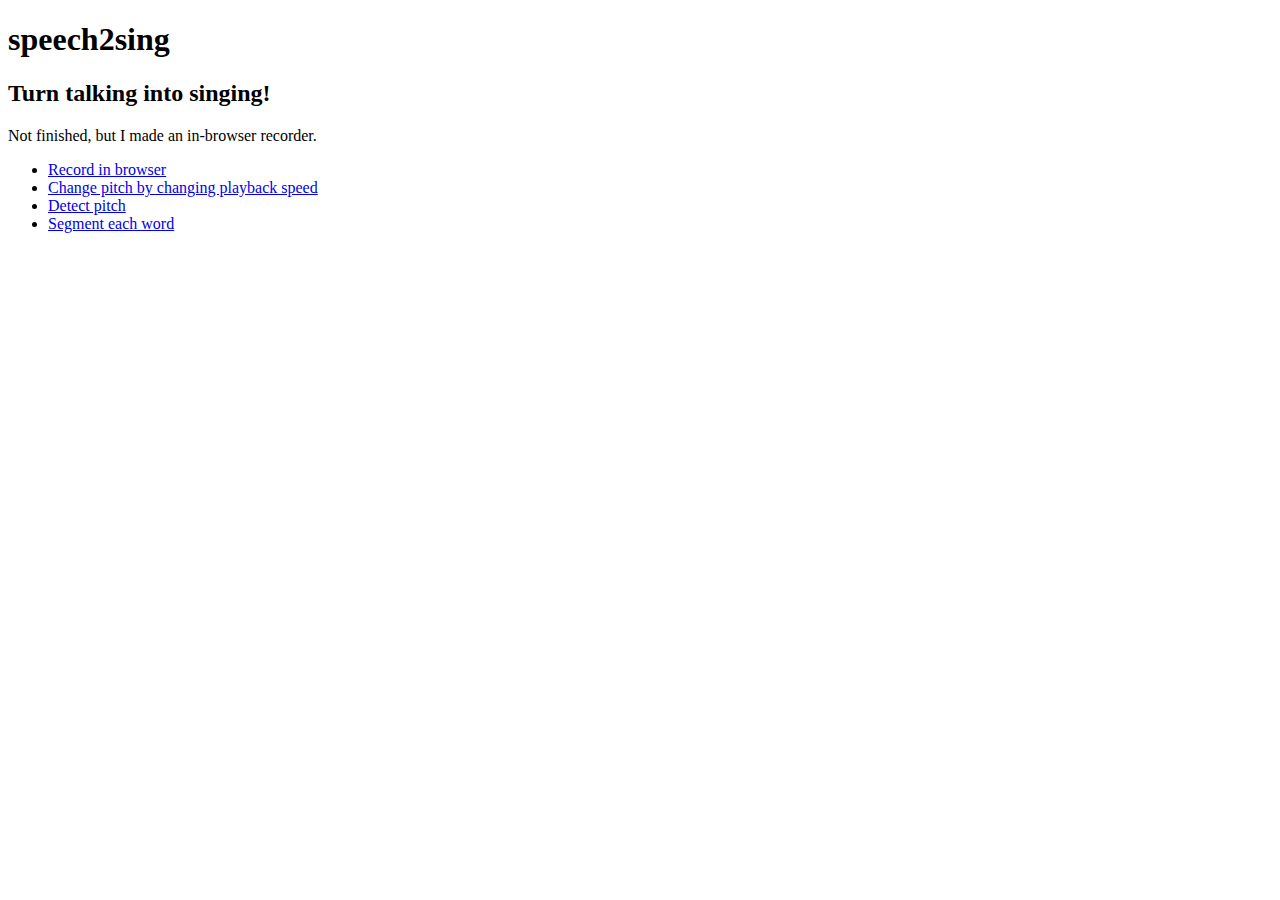
==== index.html @ b308e473 "segment init" ====
<!DOCTYPE html>
<html>
<head>
  <meta charset="utf-8">
  <meta name="viewport" content="width=device-width, initial-scale=1.0">
  <title>speech2sing</title>
</head>
<body>
  <h1>speech2sing</h1>
  <h2>Turn talking into singing!</h2>
  <p>Not finished, but I made an in-browser recorder.</p>
  <ul>
  <li><a href='record.html'>Record in browser</a></li>
  <li><a href='changepitch.html'>Change pitch by changing playback speed</a></li>
  <li><a href='pitch.html'>Detect pitch</a></li>
  <li><a href='segment.html'>Segment each word</a></li>
  </ul>
</body>
</html>
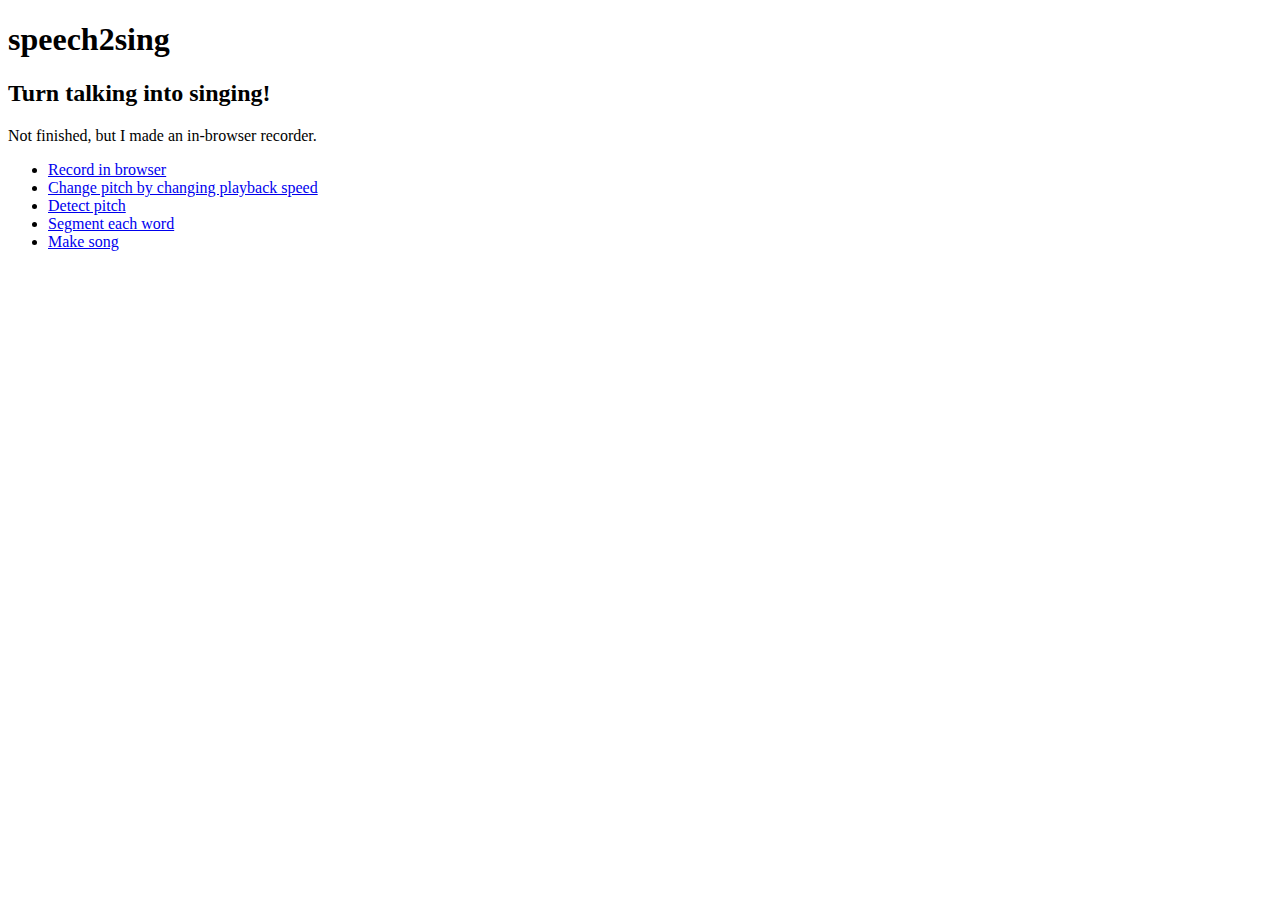
==== commit 37c26ea3: "make song interface prototype" ====
--- a/index.html
+++ b/index.html
@@ -14,6 +14,7 @@
   <li><a href='changepitch.html'>Change pitch by changing playback speed</a></li>
   <li><a href='pitch.html'>Detect pitch</a></li>
   <li><a href='segment.html'>Segment each word</a></li>
+  <li><a href='makesong.html'>Make song</a></li>
   </ul>
 </body>
 </html>
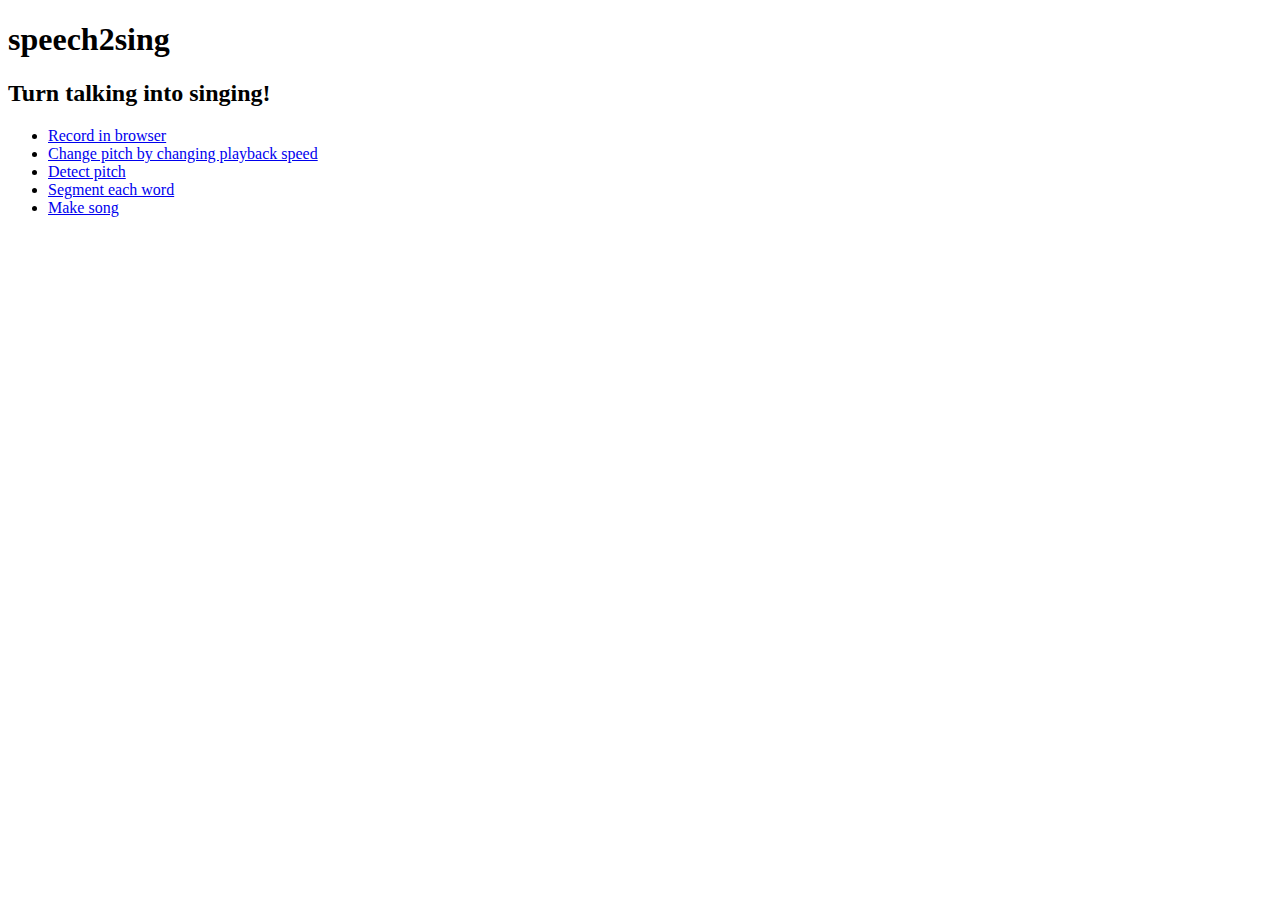
==== commit 22fb40b6: "unify names" ====
--- a/index.html
+++ b/index.html
@@ -8,7 +8,6 @@
 <body>
   <h1>speech2sing</h1>
   <h2>Turn talking into singing!</h2>
-  <p>Not finished, but I made an in-browser recorder.</p>
   <ul>
   <li><a href='record.html'>Record in browser</a></li>
   <li><a href='changepitch.html'>Change pitch by changing playback speed</a></li>
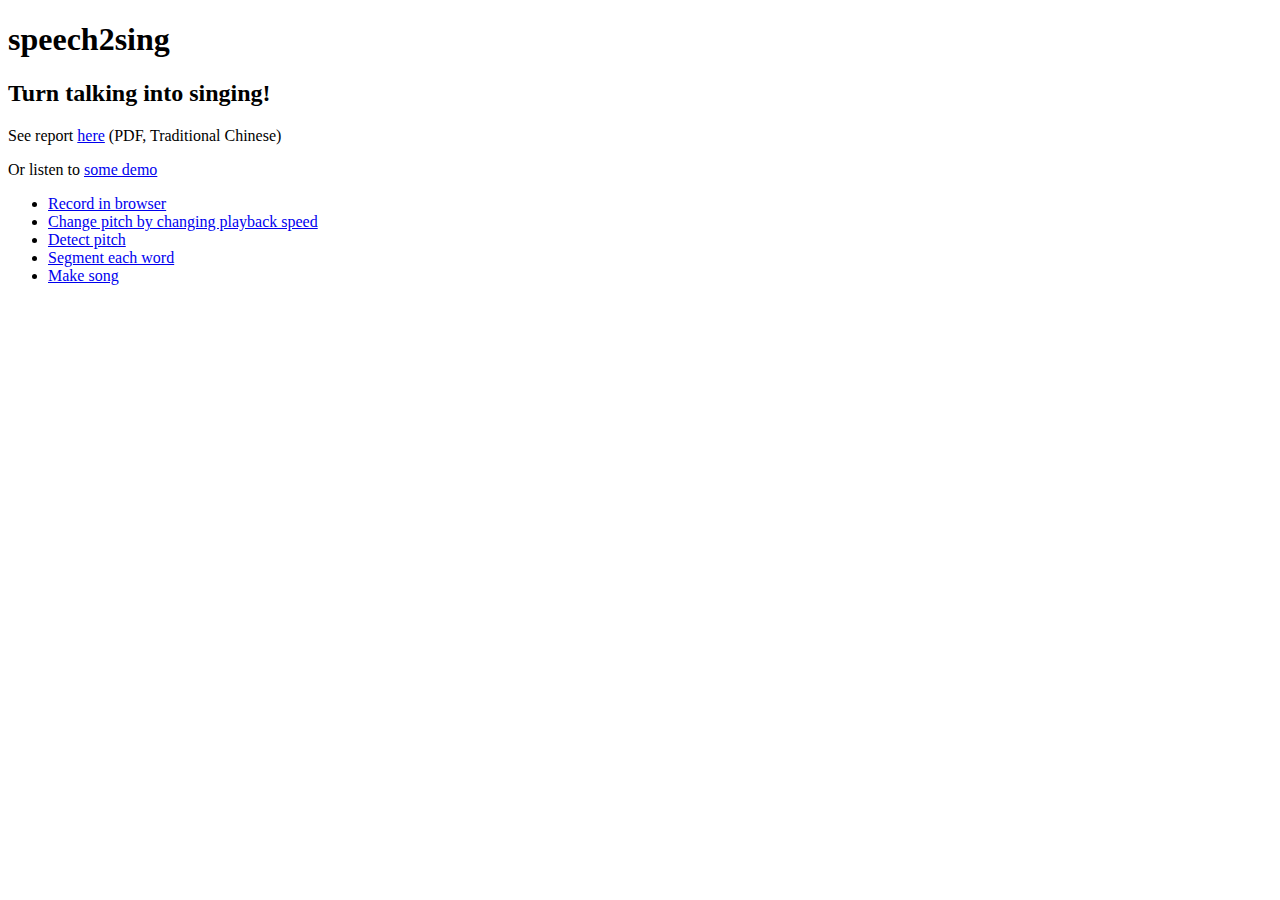
==== commit 75475ee3: "demo songs" ====
--- a/index.html
+++ b/index.html
@@ -8,6 +8,8 @@
 <body>
   <h1>speech2sing</h1>
   <h2>Turn talking into singing!</h2>
+  <p>See report <a href="Report.pdf">here</a> (PDF, Traditional Chinese)</p>
+  <p>Or listen to <a href="demo.html">some demo</a></p>
   <ul>
   <li><a href='record.html'>Record in browser</a></li>
   <li><a href='changepitch.html'>Change pitch by changing playback speed</a></li>
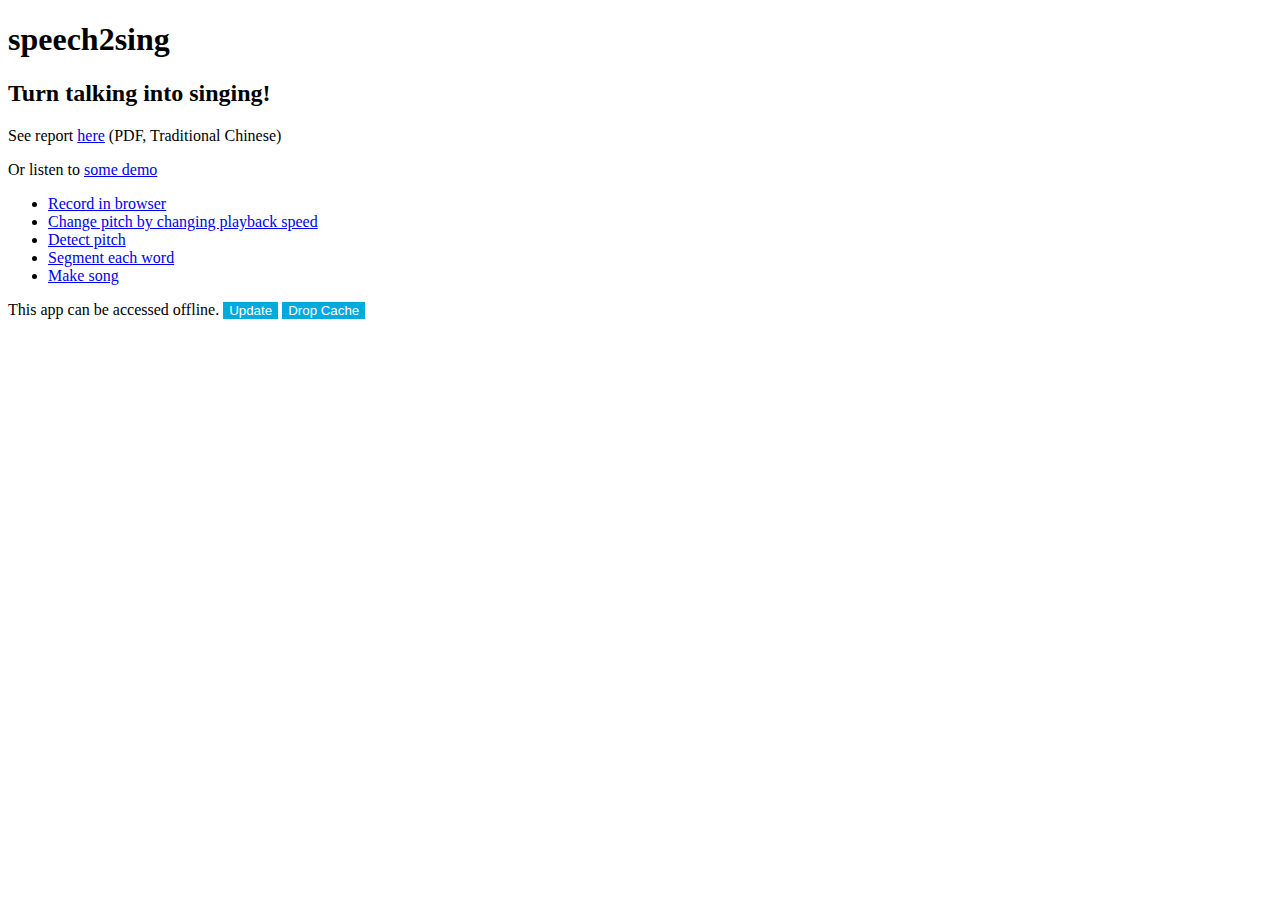
==== commit 8fc9426e: "support offline access" ====
--- a/index.html
+++ b/index.html
@@ -4,6 +4,8 @@
   <meta charset="utf-8">
   <meta name="viewport" content="width=device-width, initial-scale=1.0">
   <title>speech2sing</title>
+  <script src="js/swLoader.js" charset="utf-8"></script>
+  <link rel="stylesheet" href="css/style.css">
 </head>
 <body>
   <h1>speech2sing</h1>
@@ -17,5 +19,31 @@
   <li><a href='segment.html'>Segment each word</a></li>
   <li><a href='makesong.html'>Make song</a></li>
   </ul>
+  <p>
+    <span id=lblCached>This app can be accessed offline.</span>
+    <button id=btnUpdateCache>Update</button>
+    <button id=btnDropCache>Drop Cache</button>
+  </p>
+<script>
+function sendToServiceWorker(cmd) {
+  return fetch(cmd).then(function (ret) {
+    return ret.text();
+  }).then(function (txt) {
+    if (txt === 'ok') return alert('ok'), true;
+    else alert('fail ;-(');
+  })['catch'](function () {
+    alert('service worker might be broken');
+  });
+}
+
+btnUpdateCache.onclick = function () {
+  sendToServiceWorker('cacheControl/update').then(function (yes) {
+    if (yes) location.reload();
+  })
+};
+btnDropCache.onclick = function () {
+  sendToServiceWorker('cacheControl/drop');
+};
+</script>
 </body>
 </html>
--- a/css/style.css
+++ b/css/style.css
@@ -0,0 +1,83 @@
+html, body {
+  margin: 0;
+  padding: 0;
+  box-sizing: border-box;
+}
+
+body {
+  padding: 0 0.5em;
+}
+
+.visualizer {
+  width: 100%;
+  height: 60px;
+  background-color: black;
+}
+
+.buttons {
+  width: 100%;
+  display: flex;
+  justify-content: space-between;
+}
+
+.buttons button {
+  flex-grow: 1;
+  padding: 1em;
+  margin: 0.5em;
+}
+
+button {
+  height: auto;
+  border: 0;
+  color: white;
+}
+
+button {
+  background-color: #0ad;
+}
+button:hover, button:focus {
+  background-color: #0ce;
+}
+button:active {
+  background-color: #09c;
+}
+button.red {
+  background-color: #c00;
+}
+button.red:hover, button.red:focus {
+  background-color: #f00;
+}
+button.red:active {
+  background-color: #a00;
+}
+button:disabled {
+  background-color: gray;
+}
+
+.sound-clips p {
+  margin: 0;
+  white-space: pre-wrap;
+  word-wrap: break-word;
+}
+
+.sound-clips .clip {
+  margin-bottom: 0.5em;
+  border-top: 1px solid gray;
+  padding-top: 0.5em;
+  box-sizing: border-box;
+}
+
+.sound-clips .clip p {
+  width: 100%;
+  display: inline-block;
+}
+
+.sound-clips .clip button {
+  float: right;
+  padding: 0.5em;
+  margin: 0 0.5em;
+}
+
+.sound-clips .clip button.plus {
+  float: none;
+}
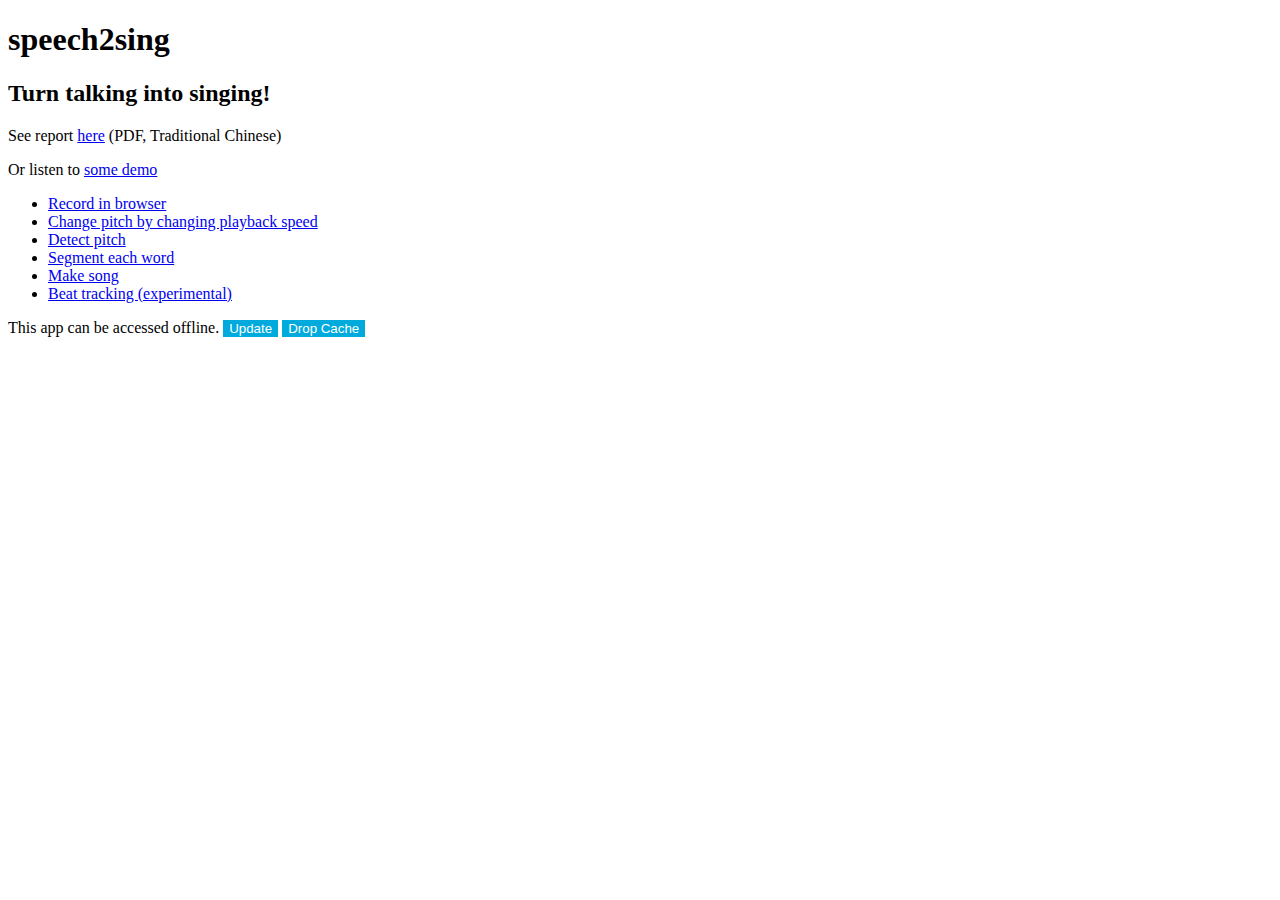
==== commit 7d8c7fc2: "very bad beat track" ====
--- a/index.html
+++ b/index.html
@@ -18,6 +18,7 @@
   <li><a href='pitch.html'>Detect pitch</a></li>
   <li><a href='segment.html'>Segment each word</a></li>
   <li><a href='makesong.html'>Make song</a></li>
+  <li><a href='beat.html'>Beat tracking (experimental)</a></li>
   </ul>
   <p>
     <span id=lblCached>This app can be accessed offline.</span>
@@ -26,14 +27,19 @@
   </p>
 <script>
 function sendToServiceWorker(cmd) {
-  return fetch(cmd).then(function (ret) {
-    return ret.text();
-  }).then(function (txt) {
-    if (txt === 'ok') return alert('ok'), true;
-    else alert('fail ;-(');
-  })['catch'](function () {
-    alert('service worker might be broken');
-  });
+  try {
+    return fetch(cmd).then(function (ret) {
+      return ret.text();
+    }).then(function (txt) {
+      if (txt === 'ok') return alert('ok'), true;
+      else alert('fail ;-(');
+    })['catch'](function () {
+      alert('service worker might be broken');
+    });
+  }
+  catch (c) {
+    alert('your browser is too old!');
+  }
 }
 
 btnUpdateCache.onclick = function () {
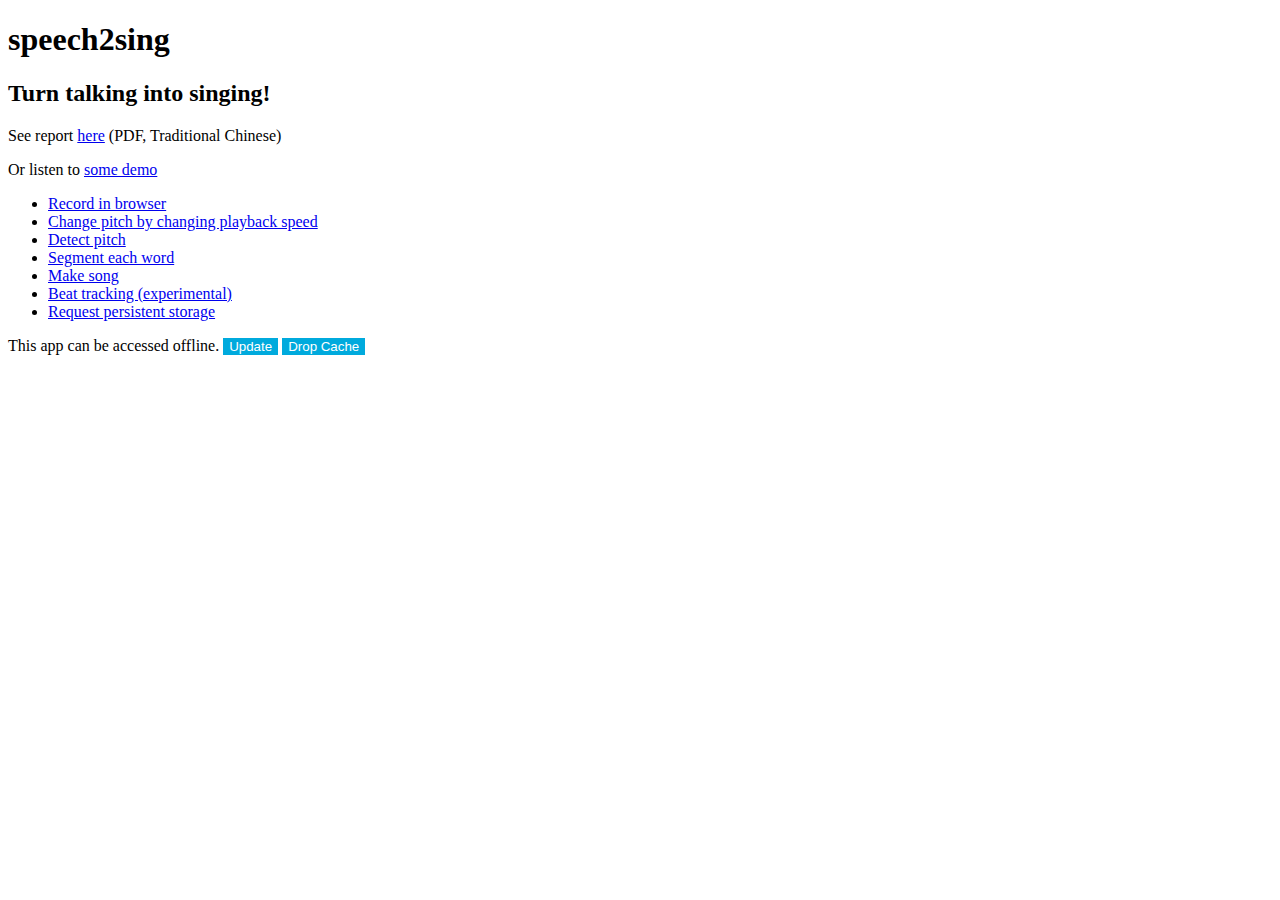
==== commit 3b522c29: "persistent storage workaround" ====
--- a/index.html
+++ b/index.html
@@ -19,6 +19,7 @@
   <li><a href='segment.html'>Segment each word</a></li>
   <li><a href='makesong.html'>Make song</a></li>
   <li><a href='beat.html'>Beat tracking (experimental)</a></li>
+  <li><a href='persist.html'>Request persistent storage</a></li>
   </ul>
   <p>
     <span id=lblCached>This app can be accessed offline.</span>
